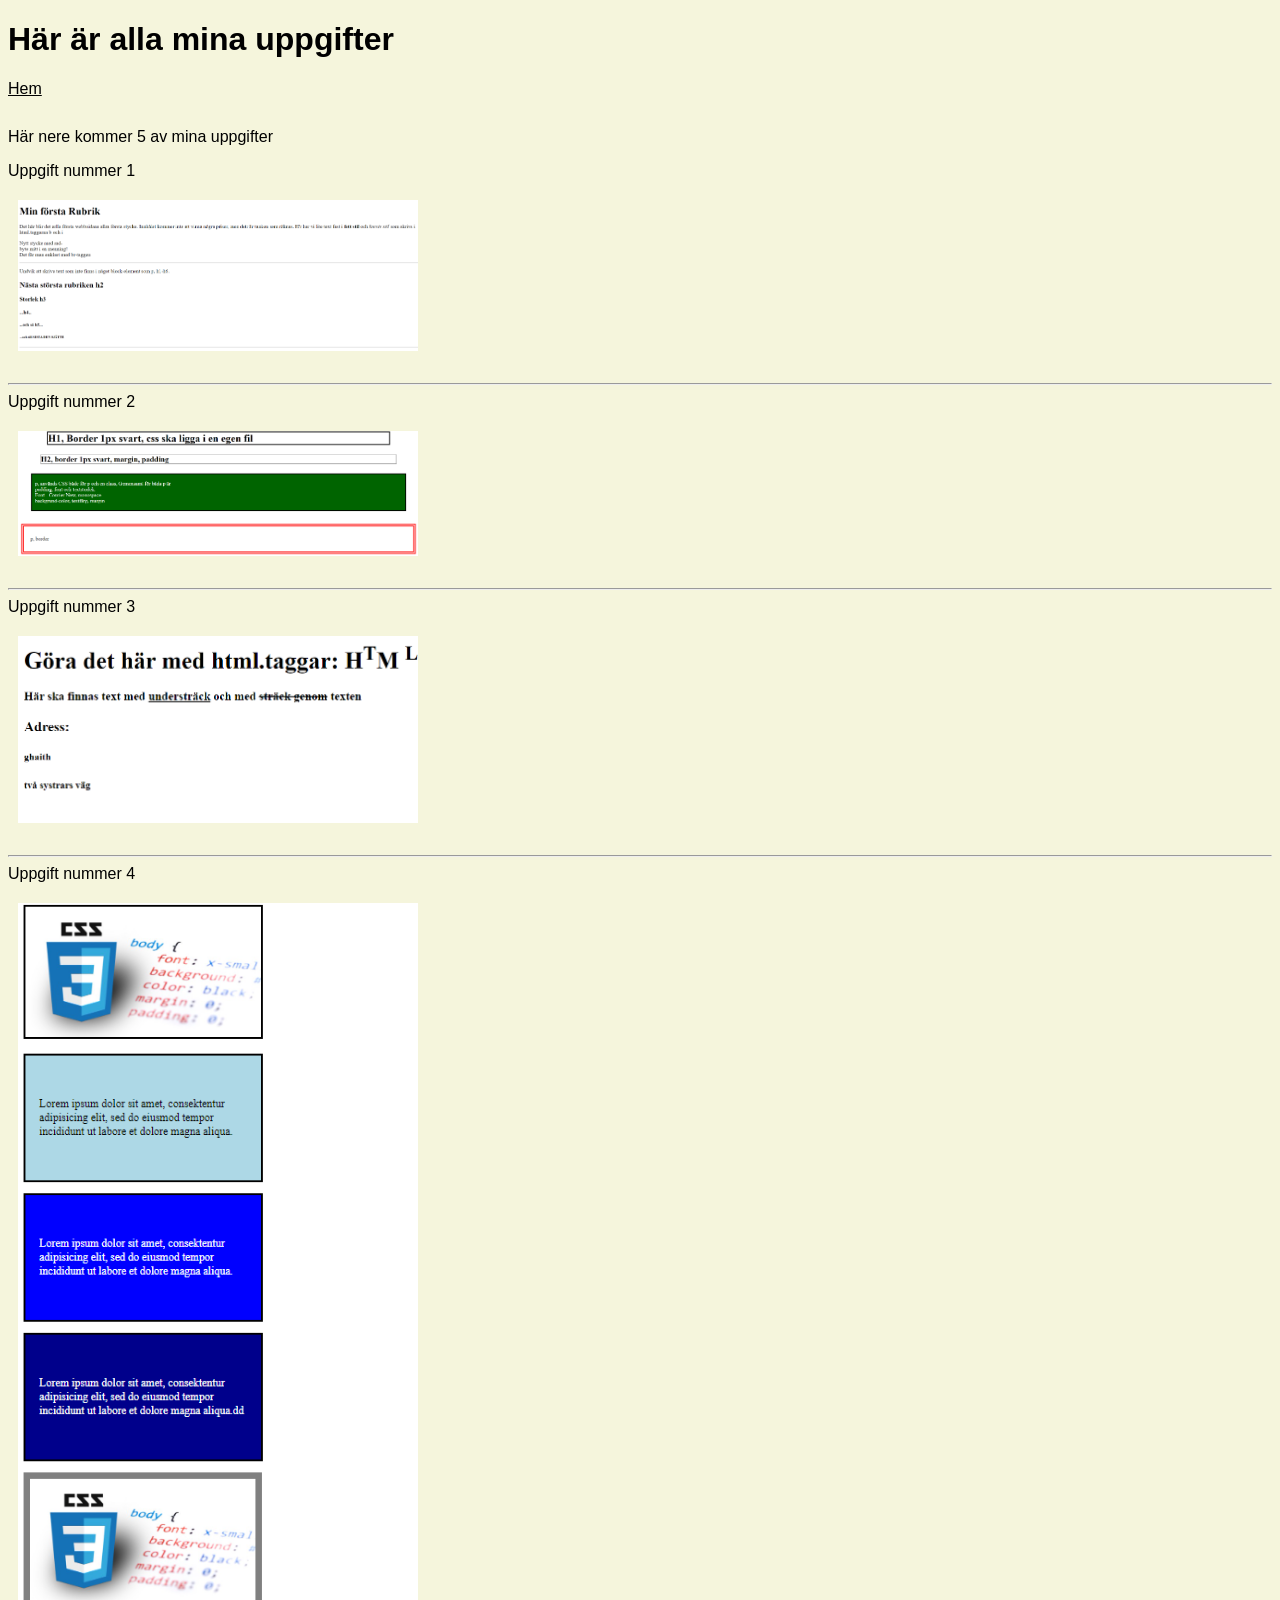
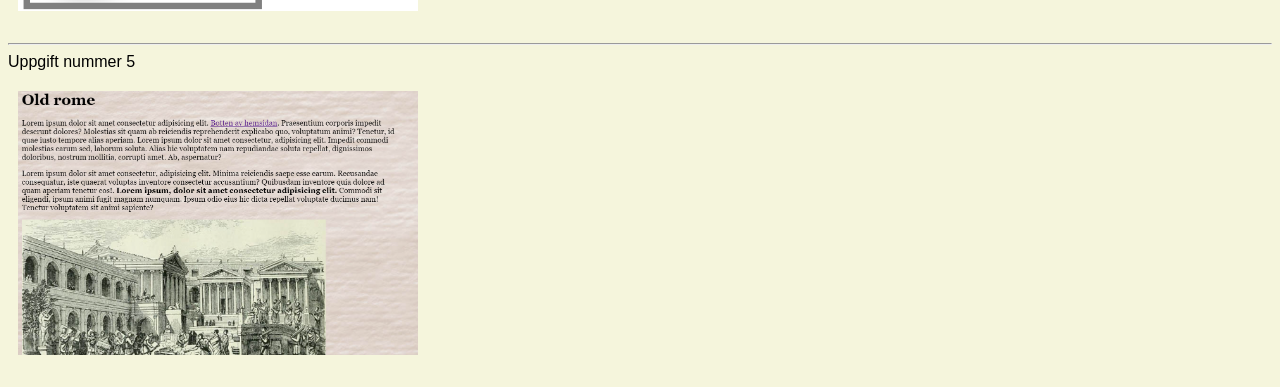
==== index2.html @ da96f1c4 "rrrrrrr" ====
<!DOCTYPE html>
<html lang="en">
<head>
    <meta charset="UTF-8">
    <meta name="viewport" content="width=device-width, initial-scale=1.0">
    <title>Mina uppgifter</title>
    <link rel="stylesheet" href="CSS/indexcss.css">
</head>
<body>
    
    <h1> Här är alla mina uppgifter </h1>
        <ur><a href="index.html" class="Hem22"> Hem </a></ur>

        <div class="upp">
            <p>Här nere kommer 5 av mina uppgifter</p>
            <a href="uppgift1.html" target="_blank">Uppgift nummer 1</a>
            <br>
            </li><a href="uppgift1.html" target="_blank"> <img src="Media/image.png" class="bild21"></a></li>
            <br>
            <hr>
            <a href="Pyramid.html" target="_blank"> Uppgift nummer 2</a>
            <br>
            </li><a href="Pyramid.html" target="_blank"> <img src="Media/222222.png" class="bild22" ></a></li>
            <br>
            <hr>
            <a href="Uppgift2.html" target="_blank">Uppgift nummer 3</a>
            <br>
            </li><a href="Uppgift2.html" target="_blank"> <img src="Media/33333.png" class="bild23"></a></li>
            <br>
            <hr>
            <a href="uppgift3.css rutor.html" target="_blank"> Uppgift nummer 4</a>
            <br>
            </li><a href="uppgift3.css rutor.html" target="_blank"> <img src="Media/4444.png" class="bild24"></a></li>
            <br>
            <hr>
            <a href="5oldrome.html" target="_blank">Uppgift nummer 5</a>
            <br>
            </li><a href="5oldrome.html" target="_blank"> <img src="Media/555.png" class="bild25"></a></li>
        </div>
    
</body>
</html>
---- CSS/indexcss.css ----
body {
    background-color: beige;
    font-family: 'Open Sans', sans-serif;
}

.header {
    text-align: center;
    margin: 0px 0px -5px 0px;
}

.afheader {
    text-align: center;
}

.bild1 {
    height: 250px;
    float: right;
    text-align: center;
    margin: 0px 20px 0px 20px;
}

.sektion1 {
    font-size: 20px;
    margin: 80px 20px 100px 20px;
}

.bild2 {
    height: 250px;
    float: left;
    text-align: center;
    margin: 0px 20px 0px 20px;
}

.sektion2 {
    font-size: 20px;
    margin: 100px 20px;
}


.toppen {
    list-style-type: none;
    justify-content: center;
    width: 100%;
    float: left;
    text-align: center;
    margin: 20px 0px;
}

.toppen li {
    display: inline;
    margin: 0 20px;
}

.toppen a {
    text-decoration: none;
    color: black;
}

.Hem22 {
    list-style-type: none;
    width: 100%;
    float: left;
    text-align: left;
    padding: 0px 0px 30px 0px;
    color: black;
}


.upp li {
    display: inline;
    margin: 0 20px;
}

.upp a {
    text-decoration: none;
    color: black;
}

.bild21, .bild22, .bild23, .bild24, .bild25 {
    width: 400px;
    margin: 20px 10px;
}

.head3 {
    text-align: center;
    align-items: center;
}


.Frogor1 {
    list-style-type: none;
    width: 100%;
    float: left;
    text-align: center;
    padding: 0px 0px 30px 0px;
    color: black;
}

.om{
    text-align: center;
}

.ommig{
    text-align: center;
    align-items: center;
    margin: 0px 200px 50px 200px;
}

li{
    margin-bottom: 15px;
}
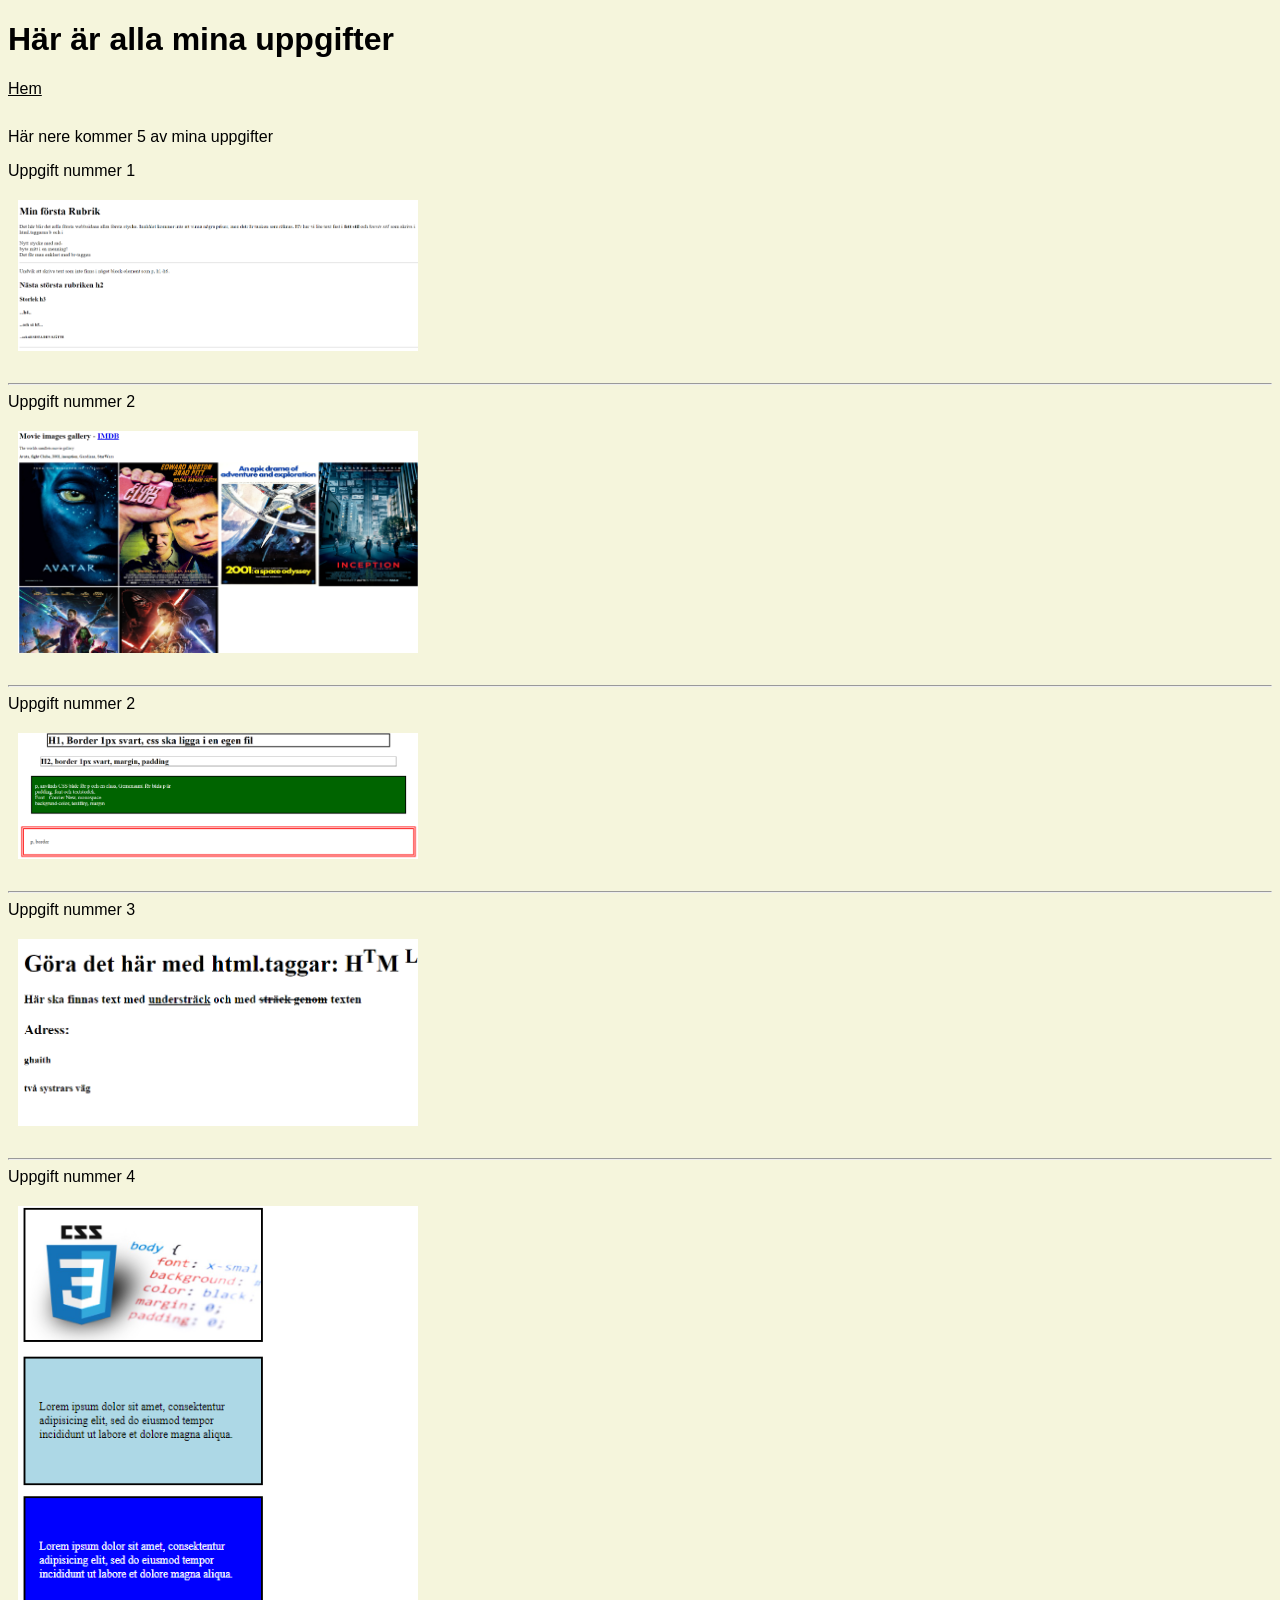
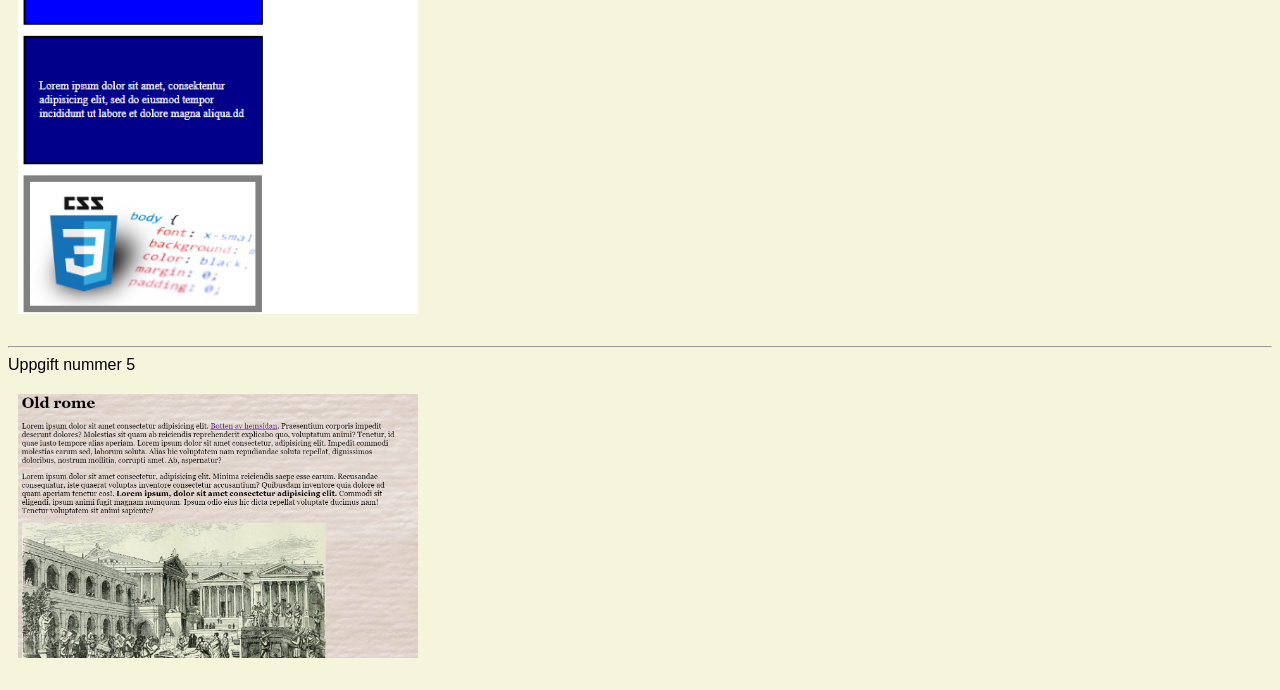
==== commit 7cfe96c0: "wdfwad" ====
--- a/index2.html
+++ b/index2.html
@@ -16,6 +16,11 @@
             <a href="uppgift1.html" target="_blank">Uppgift nummer 1</a>
             <br>
             </li><a href="uppgift1.html" target="_blank"> <img src="Media/image.png" class="bild21"></a></li>
+            <br>
+            <hr>
+            <a href="uppgift 2poster.html" target="_blank">Uppgift nummer 2</a>
+            <br>
+            </li><a href="uppgift 2poster.html" target="_blank"> <img src="Media/poster.png" class="bild25"></a></li>
             <br>
             <hr>
             <a href="Pyramid.html" target="_blank"> Uppgift nummer 2</a>
